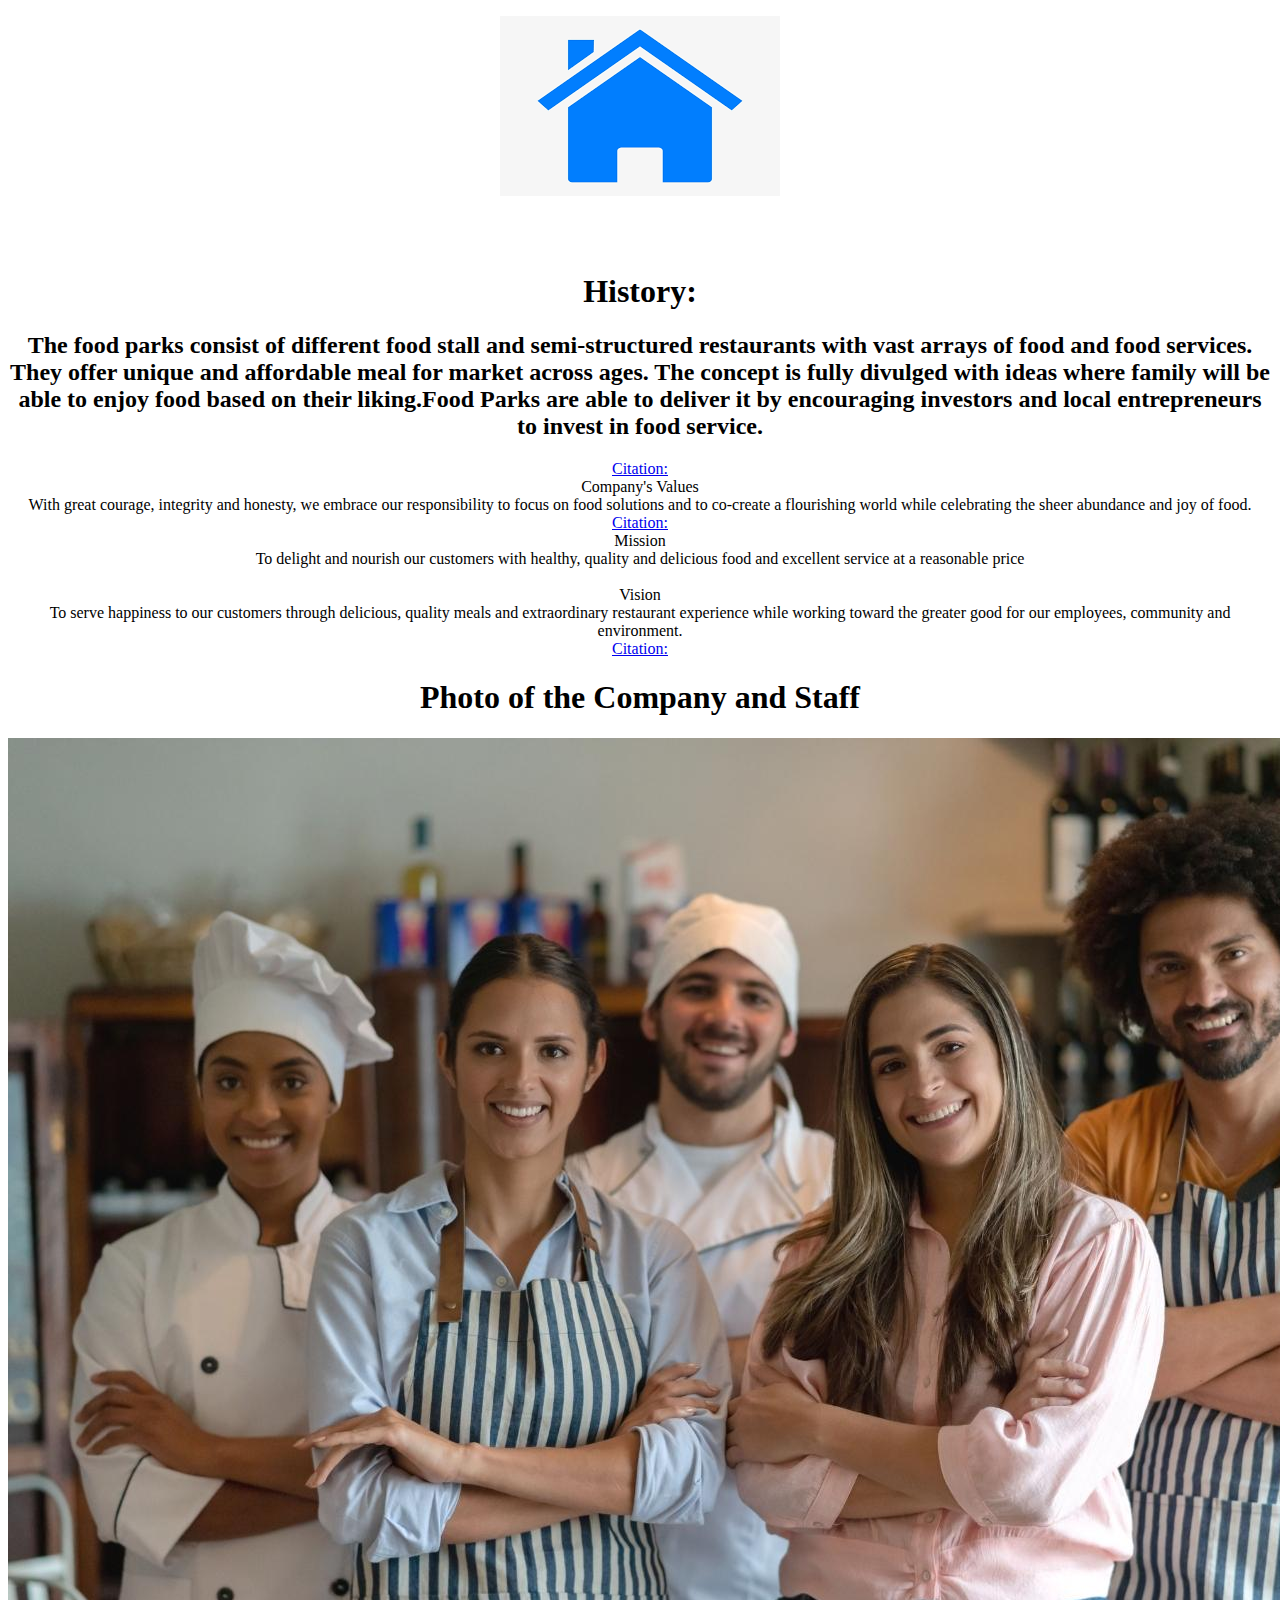
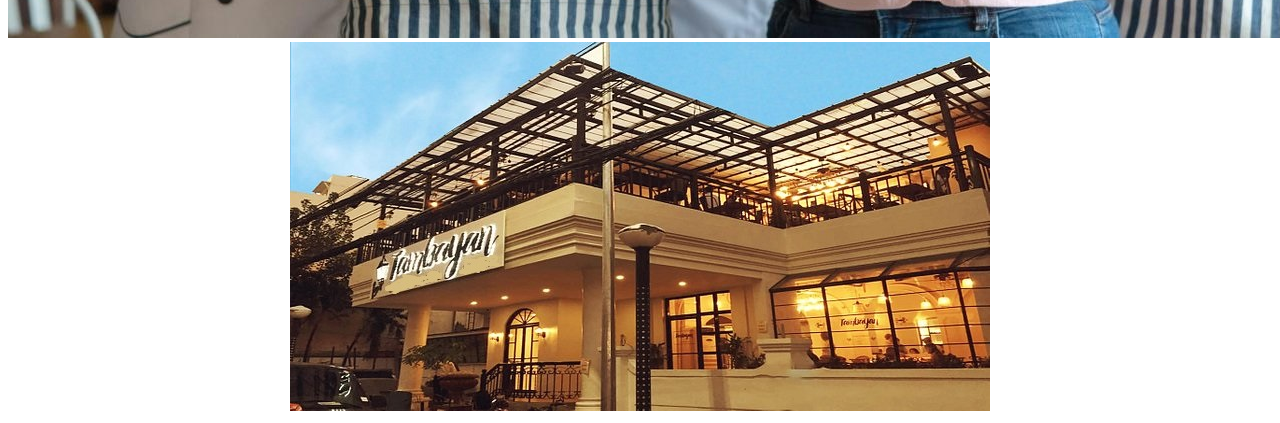
==== about.htm @ e53f7130 "Add files via upload" ====
<!DOCTYPE html>
<html>

      <head>
	   <link rel= "stylesheet"type="text/css"href="C:\Users\PC09\Desktop\BIT 2 - A DAY\NAVAJA,KIRSTINE\HTML_NAVAJA\html.css">
      <title> ABOUT </title> <center>
	 <p><a href="C:\Users\PC09\Desktop\BIT 2 - A DAY\NAVAJA,KIRSTINE\HTML_NAVAJA\html.htm"> <img class="circular--square" src="homes.png"> </a></p>
   
    </head>
	
	<body background = "C:\Users\PC09\Desktop\BIT 2 - A DAY\NAVAJA,KIRSTINE\HTML_NAVAJA\shesshh.jpg">
     <br>
	 <br>
	 
    
	 <h1>History:</h1>
	 <h2><li>  The food parks consist of different food stall and semi-structured restaurants with vast arrays of food and food services. They offer unique and affordable meal for market across ages. The concept is fully divulged with ideas where family will be able to enjoy food based on their liking.Food Parks are able to deliver it by encouraging investors and local entrepreneurs to invest in food service.</li></h2>
	 <a href="https://www.executivegourmet.ph/development-brought-by-food-parks-in-the-philippines/">Citation:</a>
	 <br><li>Company's Values<center> With great courage, integrity and honesty, we embrace our responsibility to focus on food solutions and to co-create a flourishing world while celebrating the sheer abundance and joy of food.</li>
	 <a href= "https://www.indusbestmegafoodpark.com/vision-mission-values/">Citation:</a>
	 <br><li>Mission<center> To delight and nourish our customers with healthy, quality and delicious food and excellent service at a reasonable price </li>
	 
	 <br><li>Vision<center> To serve happiness to our customers through delicious, quality meals and extraordinary restaurant experience while working toward the greater good for our employees, community and environment.</li>
	<a href="https://investor.mkrestaurant.com/en/corporate-info/vision-mission">Citation:</a>
	<br><h1>Photo of the Company and Staff <center> </h1>
	<a href= "https://www.google.com/url?sa=i&url=https%3A%2F%2Fwww.lsretail.com%2Fresources%2Fideas-to-keep-your-restaurant-staff-happy-and-motivated&psig=AOvVaw0OAGxGR5Q6mfG2ulKctbNj&ust=1683766099607000&source=images&cd=vfe&ved=2ahUKEwjOv6TTw-n-AhX_qFYBHbZAD5cQr4kDegUIARDjAQ"><img src= "staff.jpg"></a>
	<a href="https://www.google.com/url?sa=i&url=https%3A%2F%2Fwww.agoda.com%2Ftambayan-capsule-hostel-bar%2Fhotel%2Fmanila-ph.html&psig=AOvVaw2729ZDZWPEwaTCLx0BH9vK&ust=1683766034150000&source=images&cd=vfe&ved=2ahUKEwiapom0w-n-AhVYilYBHe5RAwgQr4kDegQIARBT"><img src= "tambay.jpg"></a>
	
	 
     	
		 
   
</body>
</html>
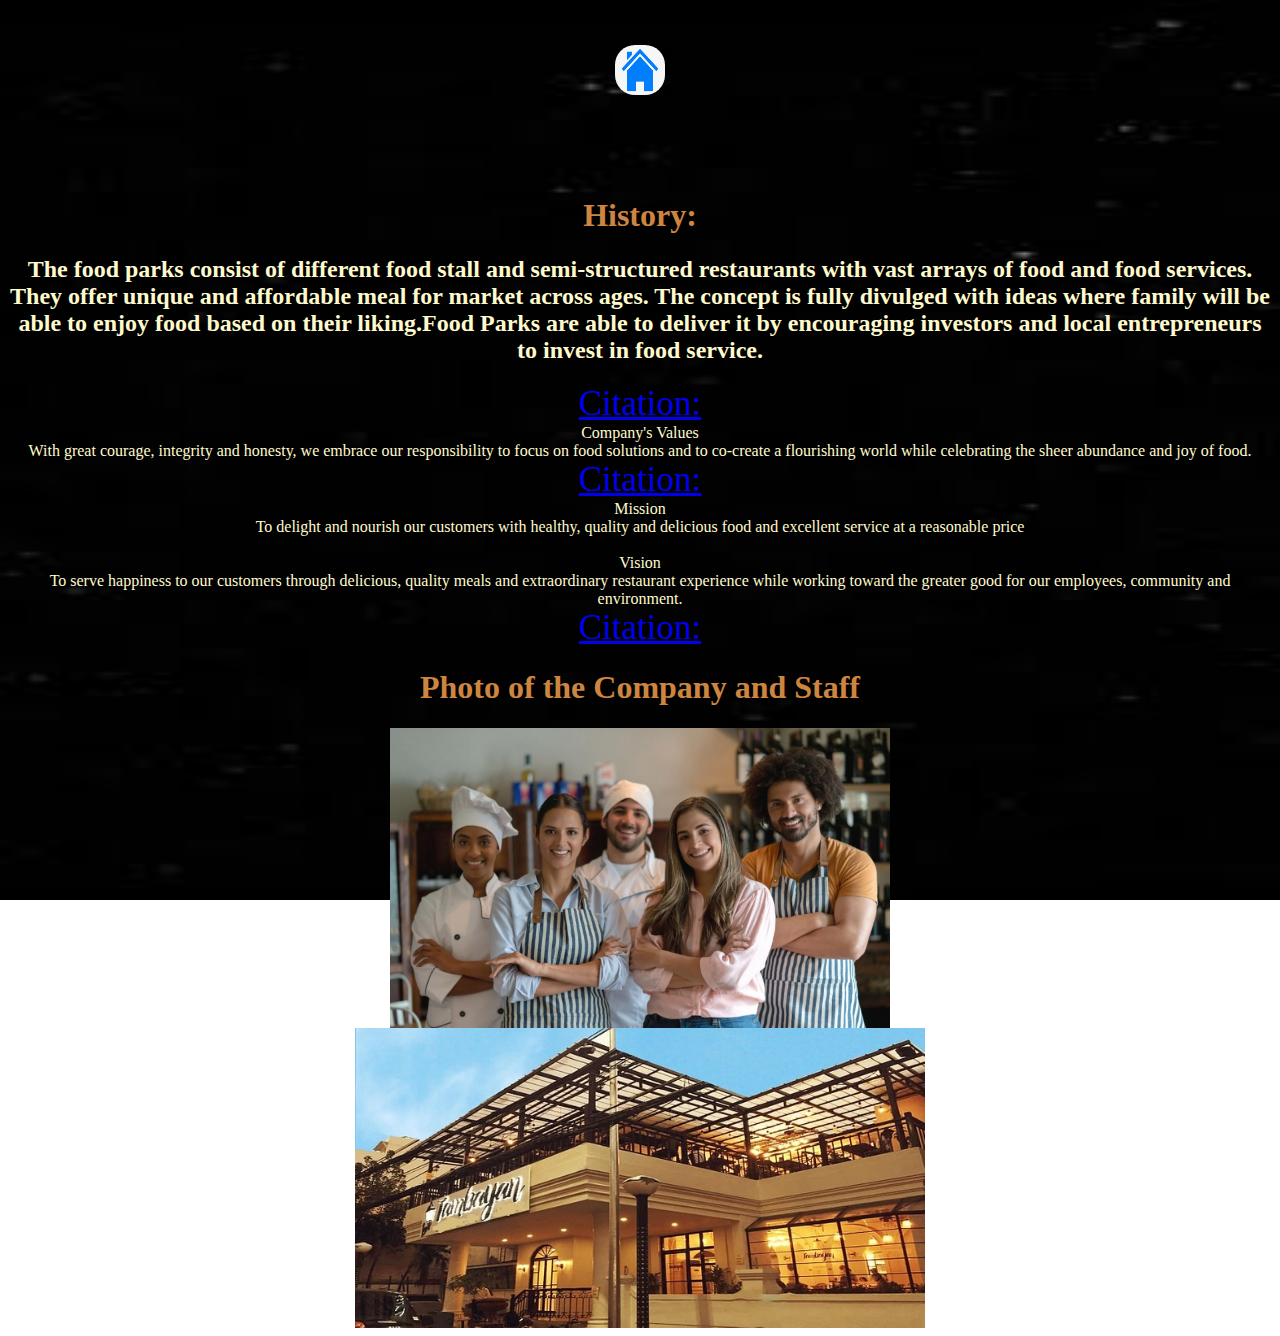
==== commit 2c0d7602: "Update about.htm" ====
--- a/about.htm
+++ b/about.htm
@@ -2,13 +2,13 @@
 <html>
 
       <head>
-	   <link rel= "stylesheet"type="text/css"href="C:\Users\PC09\Desktop\BIT 2 - A DAY\NAVAJA,KIRSTINE\HTML_NAVAJA\html.css">
+	   <link rel= "stylesheet"type="text/css"href="html.css">
       <title> ABOUT </title> <center>
-	 <p><a href="C:\Users\PC09\Desktop\BIT 2 - A DAY\NAVAJA,KIRSTINE\HTML_NAVAJA\html.htm"> <img class="circular--square" src="homes.png"> </a></p>
+	 <p><a href="index.htm"> <img class="circular--square" src="homes.png"> </a></p>
    
     </head>
 	
-	<body background = "C:\Users\PC09\Desktop\BIT 2 - A DAY\NAVAJA,KIRSTINE\HTML_NAVAJA\shesshh.jpg">
+	<body background = "shesshh.jpg">
      <br>
 	 <br>
 	 
@@ -31,4 +31,4 @@
 		 
    
 </body>
-</html>+</html>
--- a/html.css
+++ b/html.css
@@ -0,0 +1,51 @@
+     h1 {color:peru}
+	
+
+     p { color: rosybrown}
+     li { color:lemonchiffon}
+     img { display: block;
+     margin-left: auto;
+     margin-right: auto}
+	 
+	body { background-image: url("blackk.jpg");
+	       background-size: 100% 100%;
+		   background-attachment: fixed;
+	       background-repeat:no-repeat;}
+		   
+    ul { list-style-type:none; 
+	    font-size: 35px; }
+		   
+	ul li{ 
+	   
+	       display:inline-block; 
+		   padding: 0px 10px;
+		   border:3px solid white;
+		 }
+		
+    img{
+		display: block;
+		margin-left: auto;
+		margin-right: auto;
+		width: auto;
+		height:300px;
+	   }
+	   
+	p {
+		text-align: center;
+		font-size: 45px;
+		color: brown;
+		color: moccasin;
+	  }
+	
+	.circular--square{
+		border-radius: 40%;
+		width: 50px;
+		height: 50px;
+	    }
+		
+	a{ font-size: 35px; }
+	
+	 
+		 
+		
+     